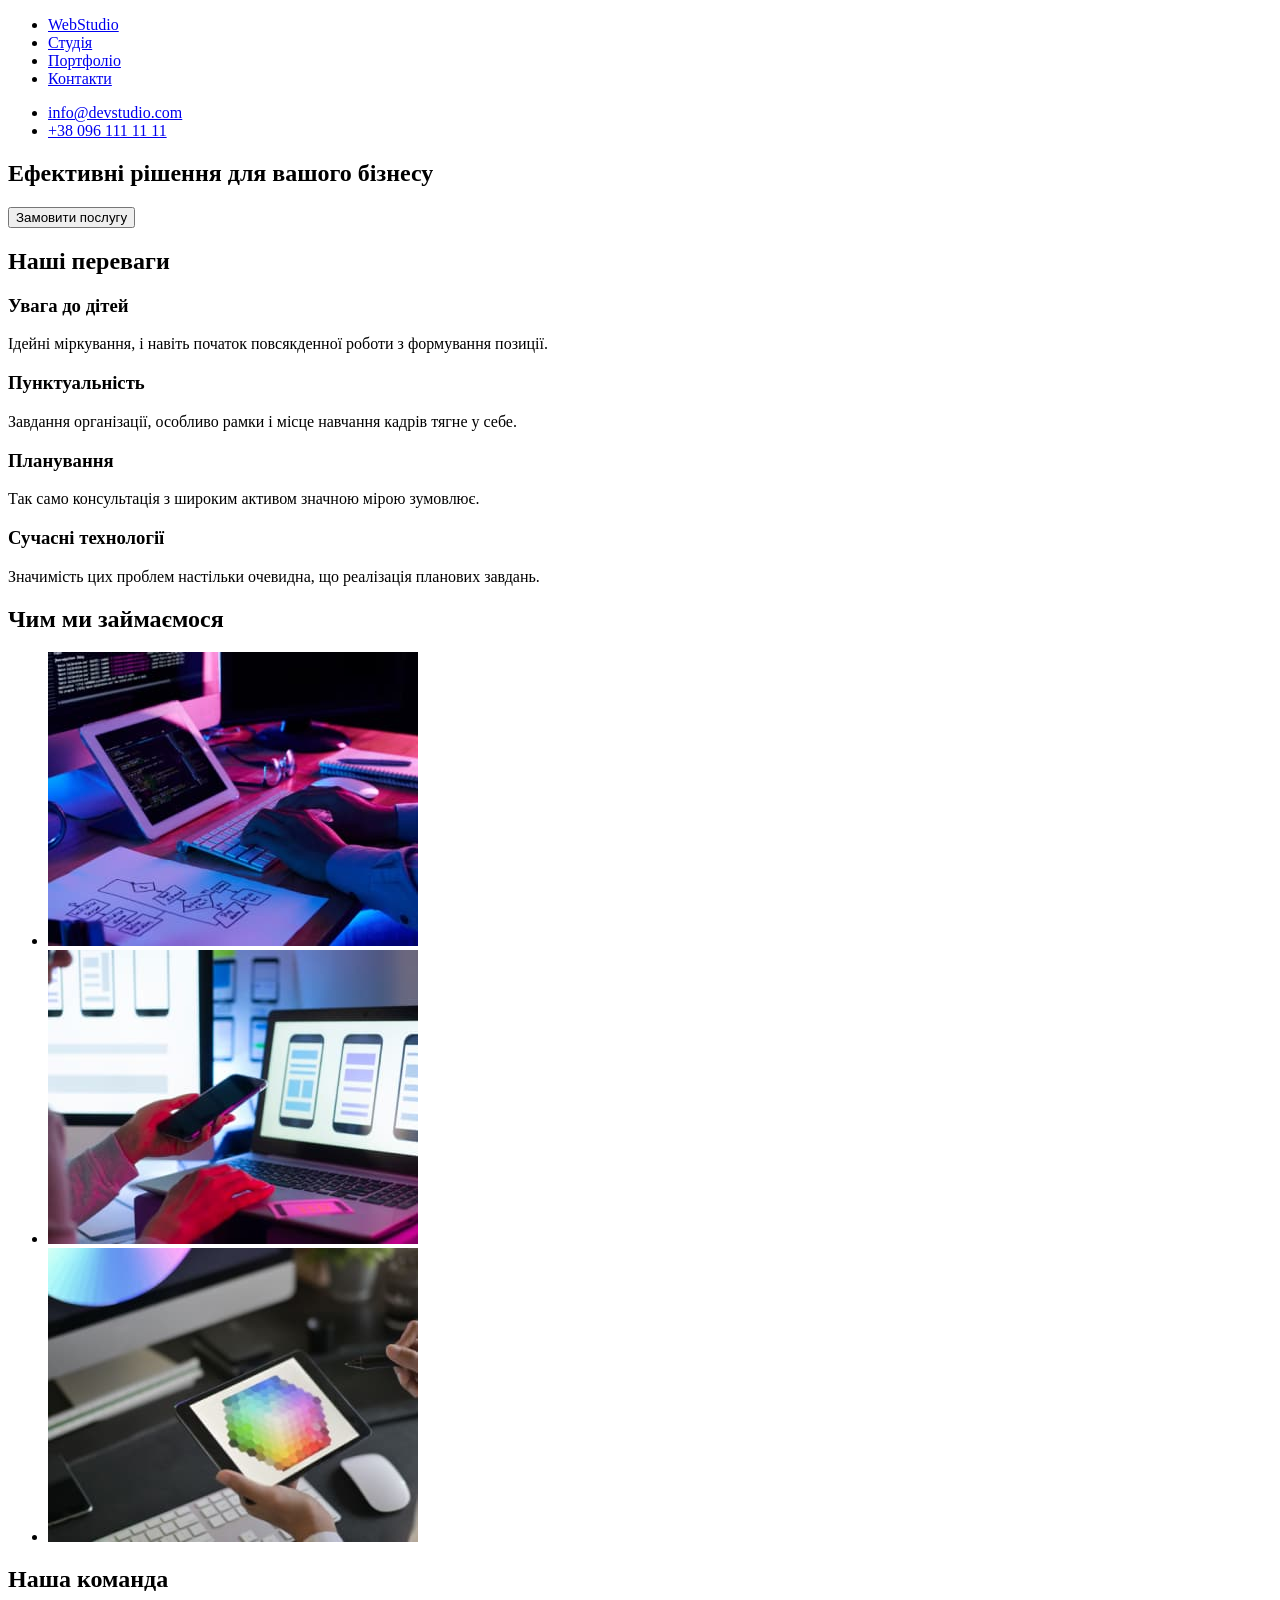
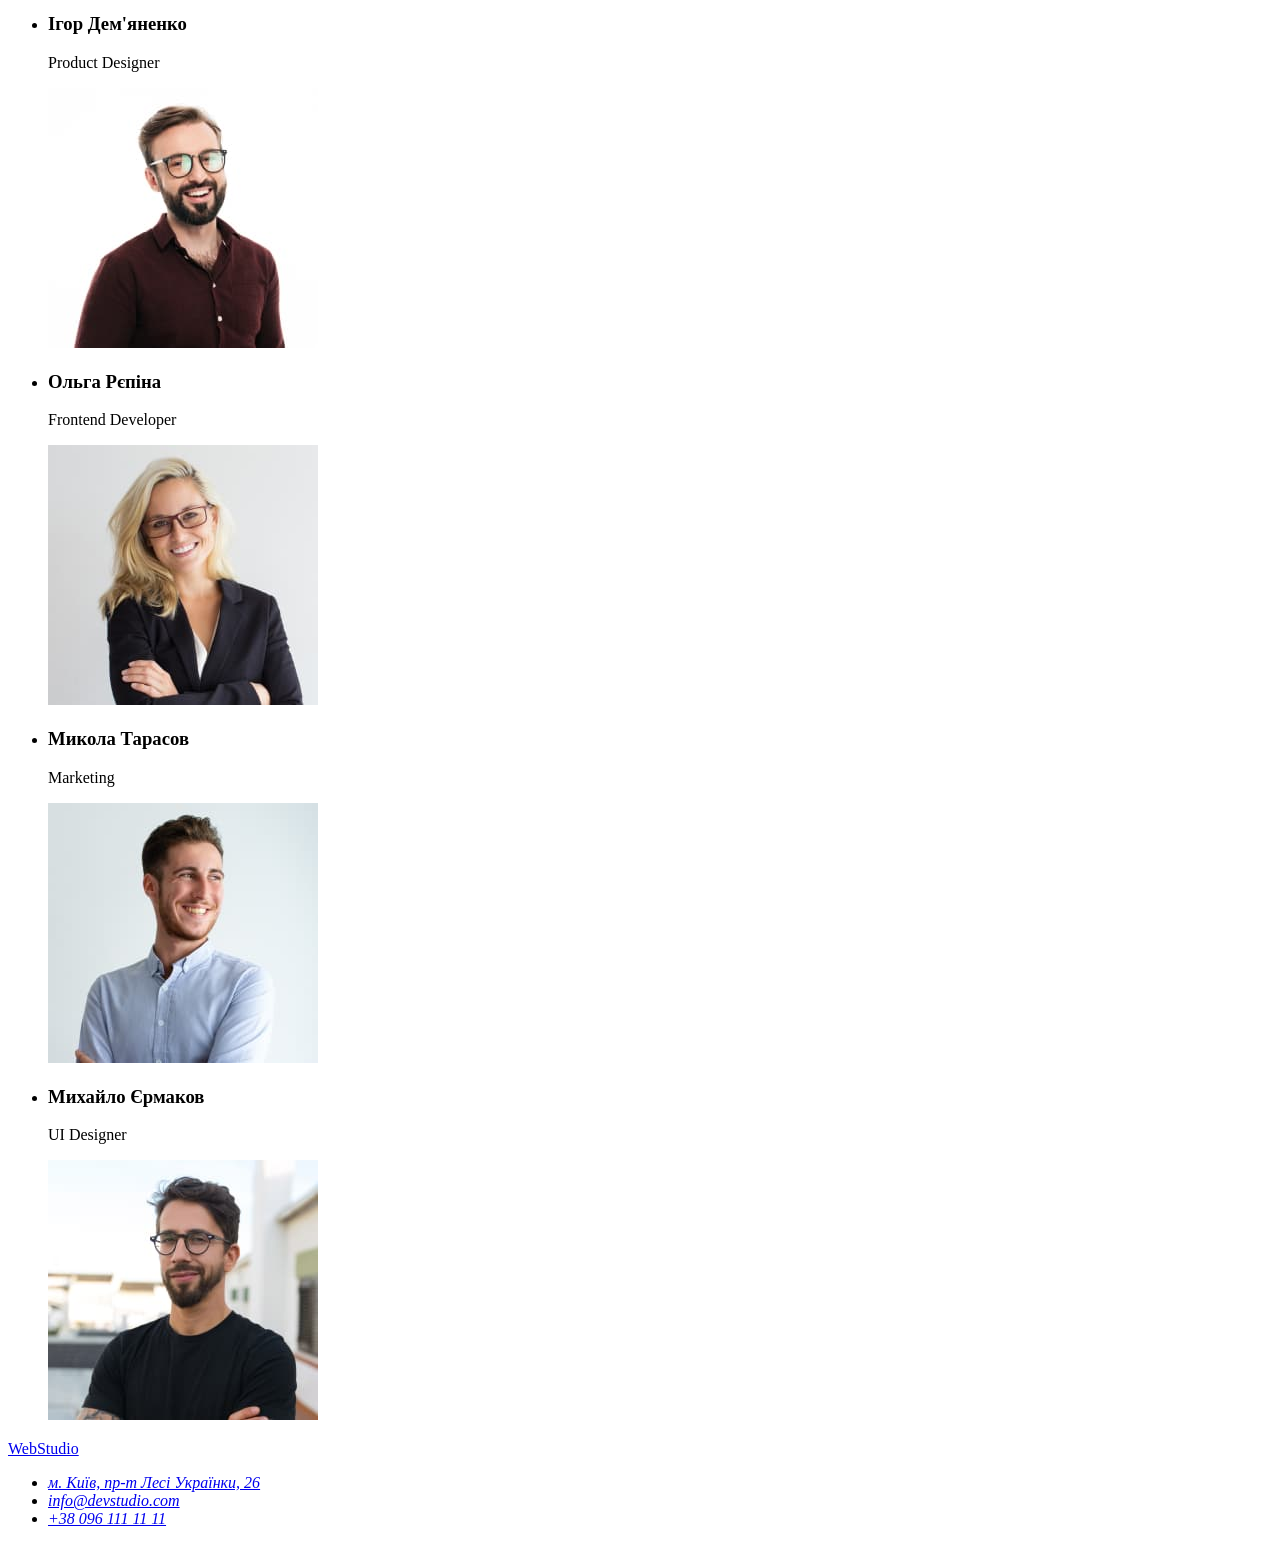
==== index.html @ 378f6a48 "index.html" ====
<!DOCTYPE html>
<html lang="uk">
  <head>
    <meta charset="UTF-8" />
    <meta http-equiv="X-UA-Compatible" content="IE=edge" />
    <meta name="viewport" content="width=device-width, initial-scale=1.0" />
    <title>WebStudio</title>
  </head>

  <body>
    <header>
      <nav>
        <ul>
          <li>
            <a href="./idex.html ">WebStudio</a>
          </li>

          <li>
            <a href="#">Студія</a>
          </li>
          <li>
            <a href="#">Портфоліо</a>
          </li>
          <li>
            <a href="#">Контакти</a>
          </li>
        </ul>
        <ul>
          <li>
            <a href="#">info@devstudio.com</a>
          </li>
          <li>
            <a href="#">+38 096 111 11 11</a>
          </li>
        </ul>
      </nav>
    </header>
    <main>
      <section>
        <h1>Ефективні рішення для вашого бізнесу</h1>
        <button type="button">Замовити послугу</button>
      </section>
      <section>
        <h2>Наші переваги</h2>
        <h3>Увага до дітей</h3>
        <p>Ідейні міркування, і навіть початок повсякденної роботи з формування позиції.</p>
        <h3>Пунктуальність</h3>
        <p>Завдання організації, особливо рамки і місце навчання кадрів тягне у себе.</p>
        <h3>Планування</h3>
        <p>Так само консультація з широким активом значною мірою зумовлює.</p>
        <h3>Сучасні технології</h3>
        <p>Значимість цих проблем настільки очевидна, що реалізація планових завдань.</p>
      </section>
      <section>
        <h2>Чим ми займаємося</h2>
        <ul>
          <li>
            <img
              src="./images/img1.jpg"
              alt="Людина пише код на планшеті з клавіатури"
              width="370"
            />
          </li>
          <li>
            <img
              src="./images/img2.jpg"
              alt="Людина розробляє макет телефона на комп'ютері"
              width="370"
            />
          </li>
          <li>
            <img src="./images/img3.jpg" alt="Людина працює на планшеті" width="370" />
          </li>
        </ul>
      </section>
      <section>
        <h2>Наша команда</h2>
        <ul>
          <li>
            <h3>Ігор Дем'яненко</h3>
            <p>Product Designer</p>
            <img
              src="./images/img4.jpg"
              alt="Чоловік в коричневій сорочці посміхається"
              width="270"
            />
          </li>
          <li>
            <h3>Ольга Рєпіна</h3>
            <p>Frontend Developer</p>
            <img src="./images/img5.jpg" alt="Дівчина блондинка посміхається" width="270" />
          </li>
          <li>
            <h3>Микола Тарасов</h3>
            <p>Marketing</p>
            <img src="./images/img6.jpg" alt="Чоловік в білій сорочці посміхається" width="270" />
          </li>
          <li>
            <h3>Михайло Єрмаков</h3>
            <p>UI Designer</p>
            <img
              src="./images/img7.jpg"
              alt="Чоловік в чорній сорочці склав руки перед собою "
              width="270"
            />
          </li>
        </ul>
      </section>
    </main>
    <footer>
      <a href="./idex.html ">WebStudio</a>
      <address>
        <ul>
          <li>
            <a
              href="https://goo.gl/maps/CPtrU1FHBa2aNyZL9"
              target="_blank"
              rel="noopener noreferrer nofollow"
              >м. Київ, пр-т Лесі Українки, 26</a
            >
          </li>
          <li>
            <a href="#">info@devstudio.com</a>
          </li>
          <li>
            <a href="#">+38 096 111 11 11</a>
          </li>
        </ul>
      </address>
    </footer>
  </body>
</html>
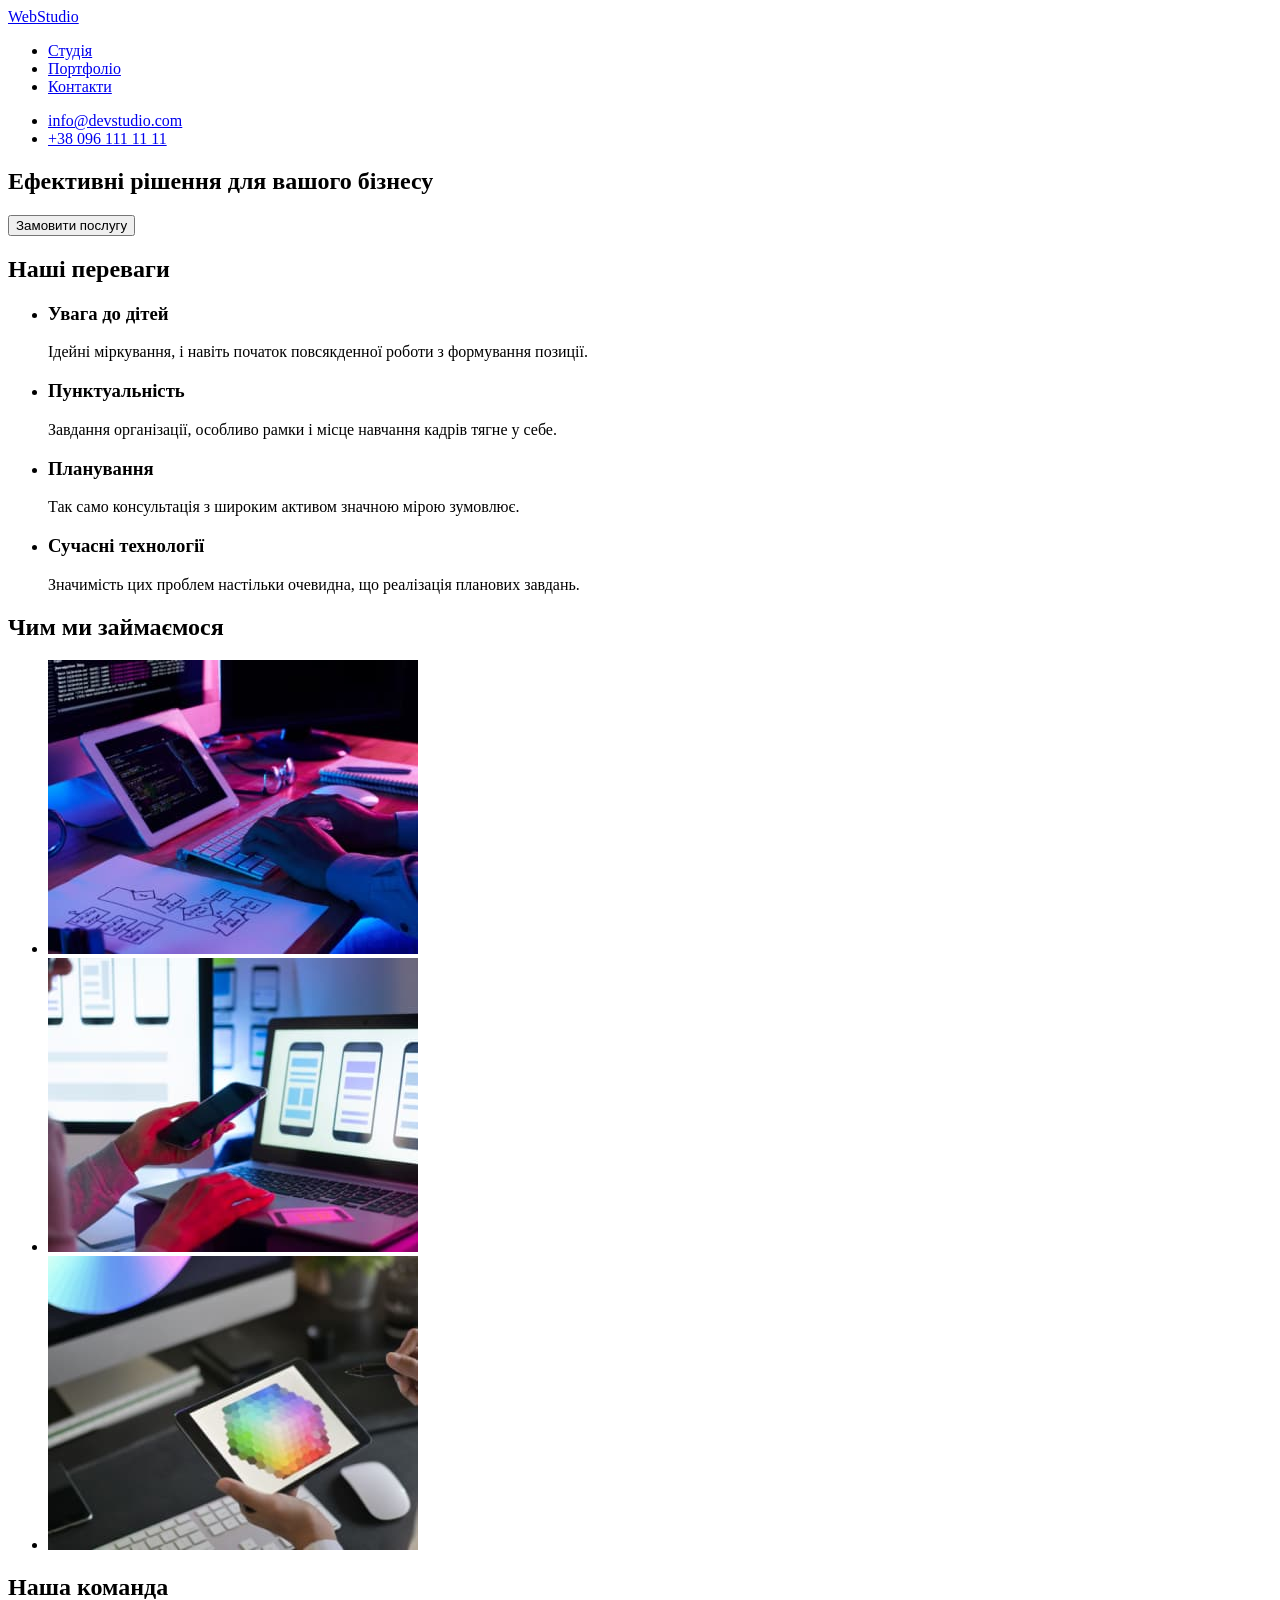
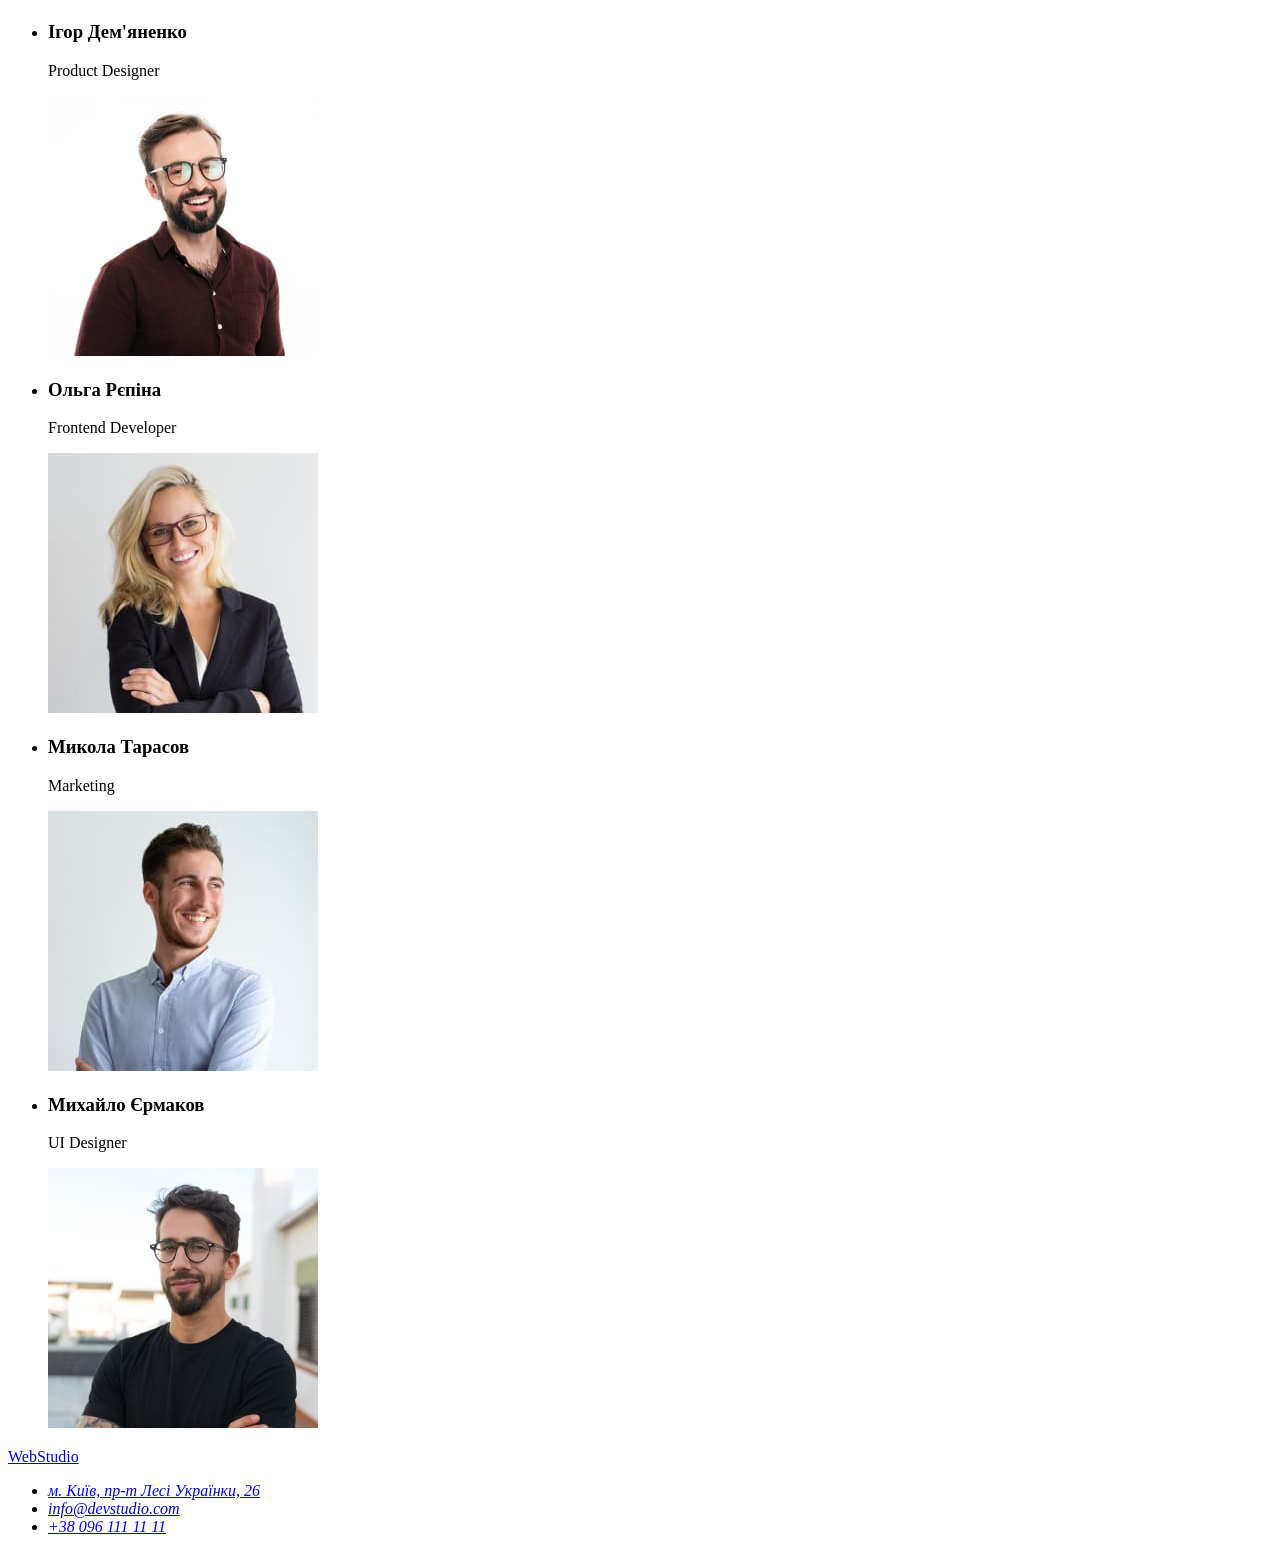
==== commit 3378ef99: "Добавляє список в 2 секції index.html" ====
--- a/index.html
+++ b/index.html
@@ -10,11 +10,8 @@
   <body>
     <header>
       <nav>
+        <a href="./index.html ">WebStudio</a>
         <ul>
-          <li>
-            <a href="./idex.html ">WebStudio</a>
-          </li>
-
           <li>
             <a href="#">Студія</a>
           </li>
@@ -25,15 +22,15 @@
             <a href="#">Контакти</a>
           </li>
         </ul>
-        <ul>
-          <li>
-            <a href="#">info@devstudio.com</a>
-          </li>
-          <li>
-            <a href="#">+38 096 111 11 11</a>
-          </li>
-        </ul>
       </nav>
+      <ul>
+        <li>
+          <a href="#">info@devstudio.com</a>
+        </li>
+        <li>
+          <a href="#">+38 096 111 11 11</a>
+        </li>
+      </ul>
     </header>
     <main>
       <section>
@@ -42,14 +39,24 @@
       </section>
       <section>
         <h2>Наші переваги</h2>
-        <h3>Увага до дітей</h3>
-        <p>Ідейні міркування, і навіть початок повсякденної роботи з формування позиції.</p>
-        <h3>Пунктуальність</h3>
-        <p>Завдання організації, особливо рамки і місце навчання кадрів тягне у себе.</p>
-        <h3>Планування</h3>
-        <p>Так само консультація з широким активом значною мірою зумовлює.</p>
-        <h3>Сучасні технології</h3>
-        <p>Значимість цих проблем настільки очевидна, що реалізація планових завдань.</p>
+        <ul>
+          <li>
+            <h3>Увага до дітей</h3>
+            <p>Ідейні міркування, і навіть початок повсякденної роботи з формування позиції.</p>
+          </li>
+          <li>
+            <h3>Пунктуальність</h3>
+            <p>Завдання організації, особливо рамки і місце навчання кадрів тягне у себе.</p>
+          </li>
+          <li>
+            <h3>Планування</h3>
+            <p>Так само консультація з широким активом значною мірою зумовлює.</p>
+          </li>
+          <li>
+            <h3>Сучасні технології</h3>
+            <p>Значимість цих проблем настільки очевидна, що реалізація планових завдань.</p>
+          </li>
+        </ul>
       </section>
       <section>
         <h2>Чим ми займаємося</h2>
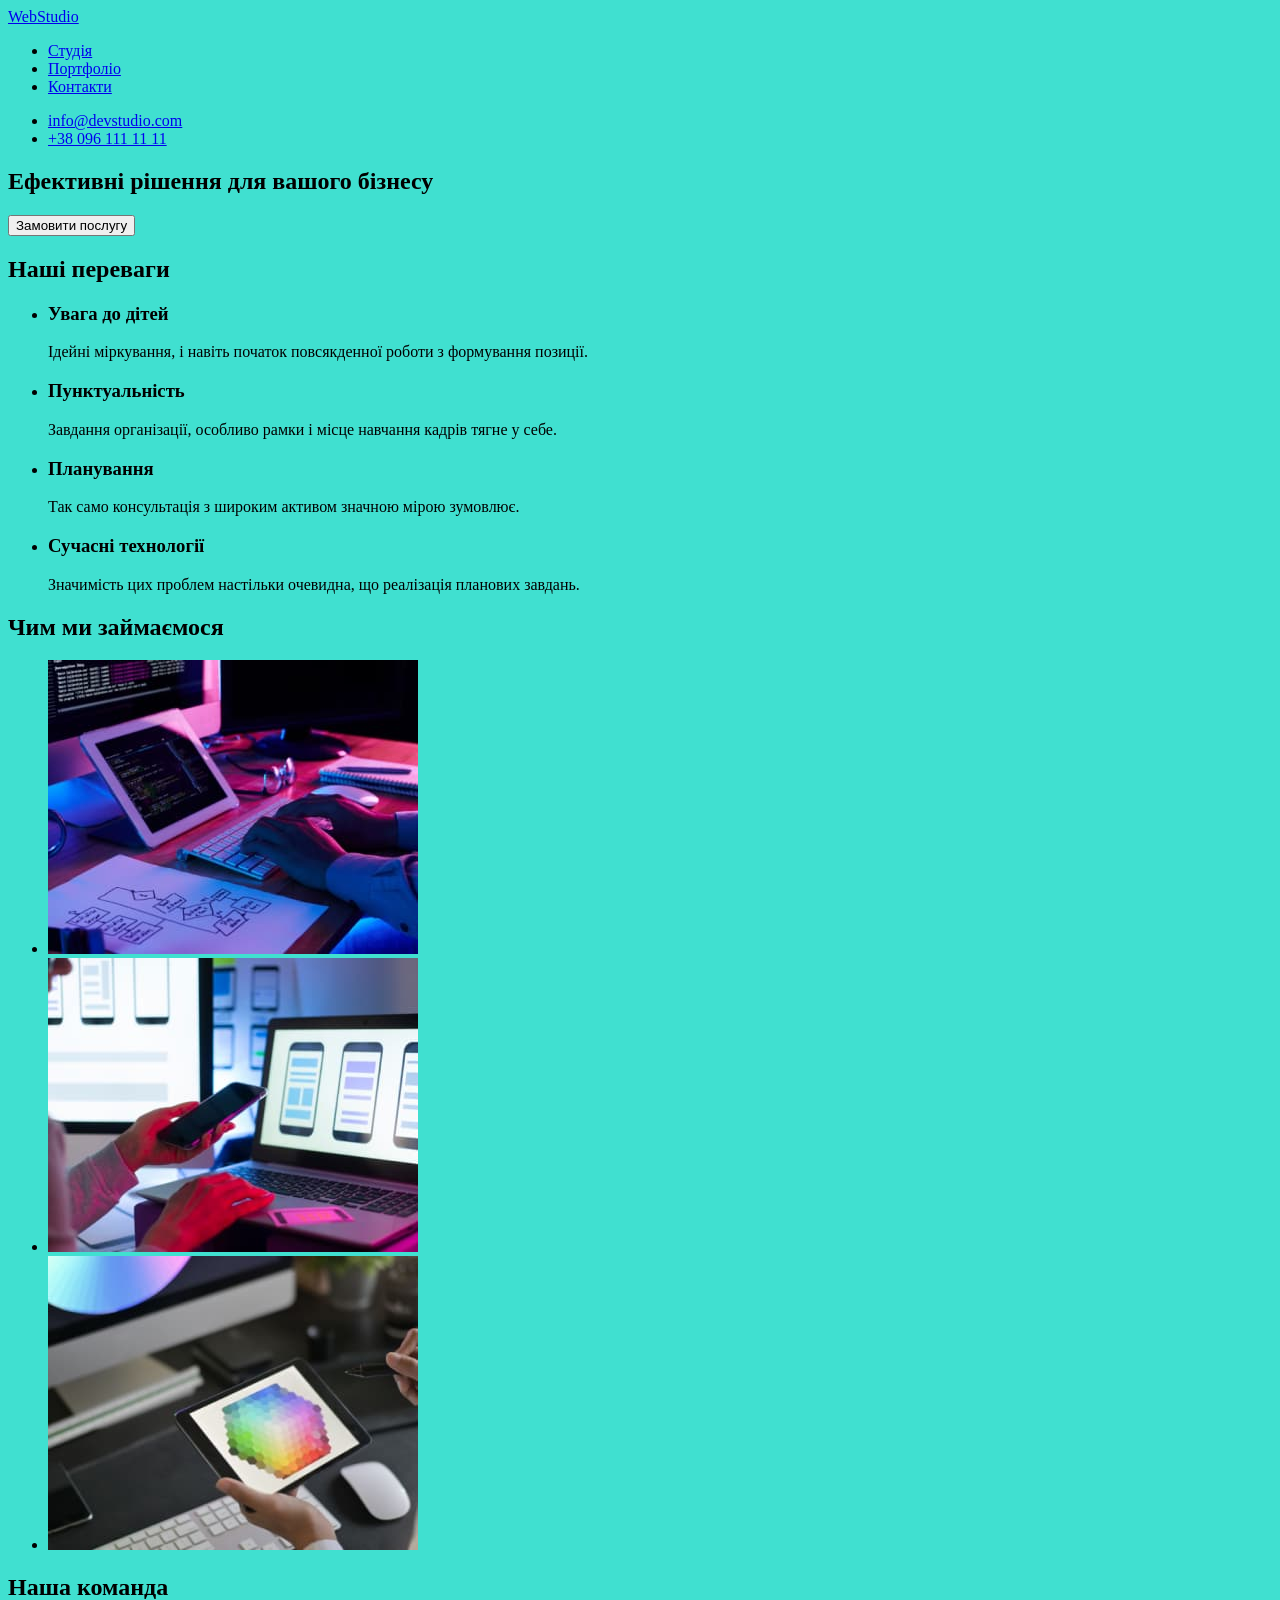
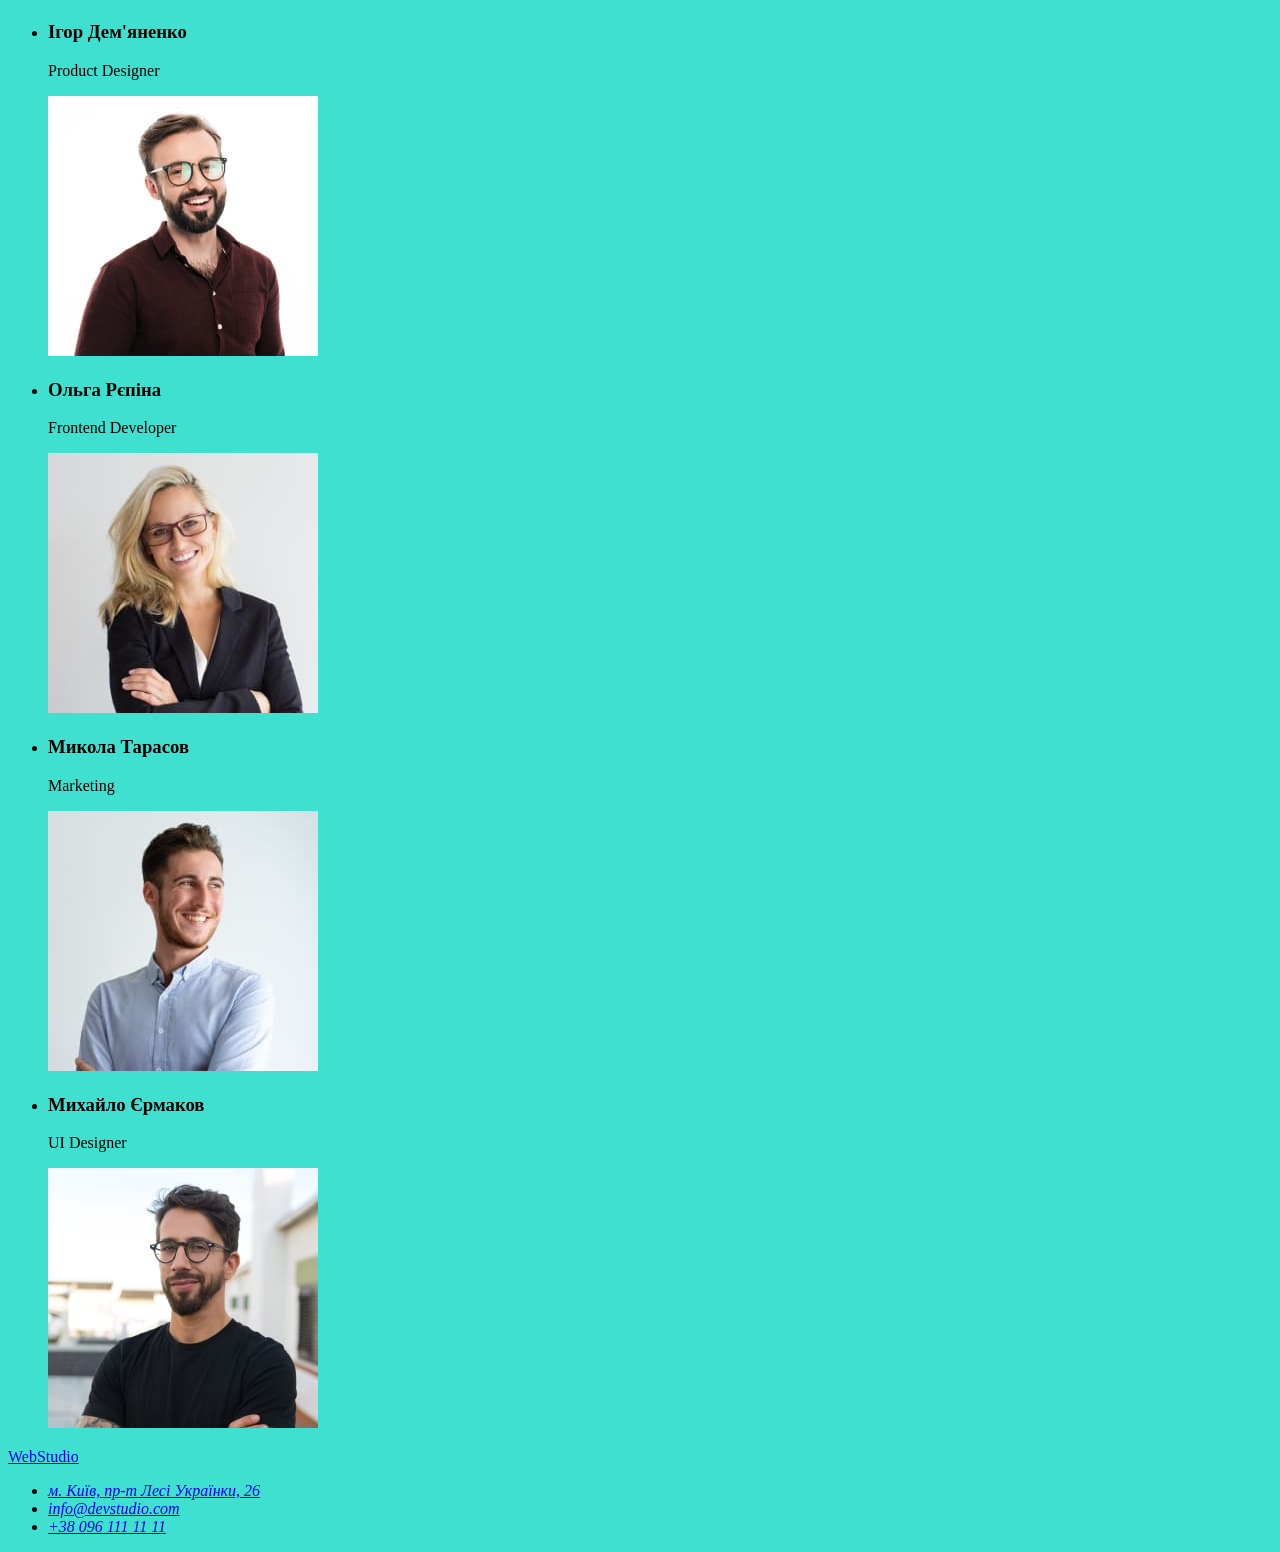
==== commit 29c2dc83: "css+index.html" ====
--- a/index.html
+++ b/index.html
@@ -5,6 +5,7 @@
     <meta http-equiv="X-UA-Compatible" content="IE=edge" />
     <meta name="viewport" content="width=device-width, initial-scale=1.0" />
     <title>WebStudio</title>
+    <link rel="stylesheet" href="./css/Styles.css" />
   </head>
 
   <body>
--- a/css/Styles.css
+++ b/css/Styles.css
@@ -0,0 +1 @@
+body {background-color: turquoise;}
